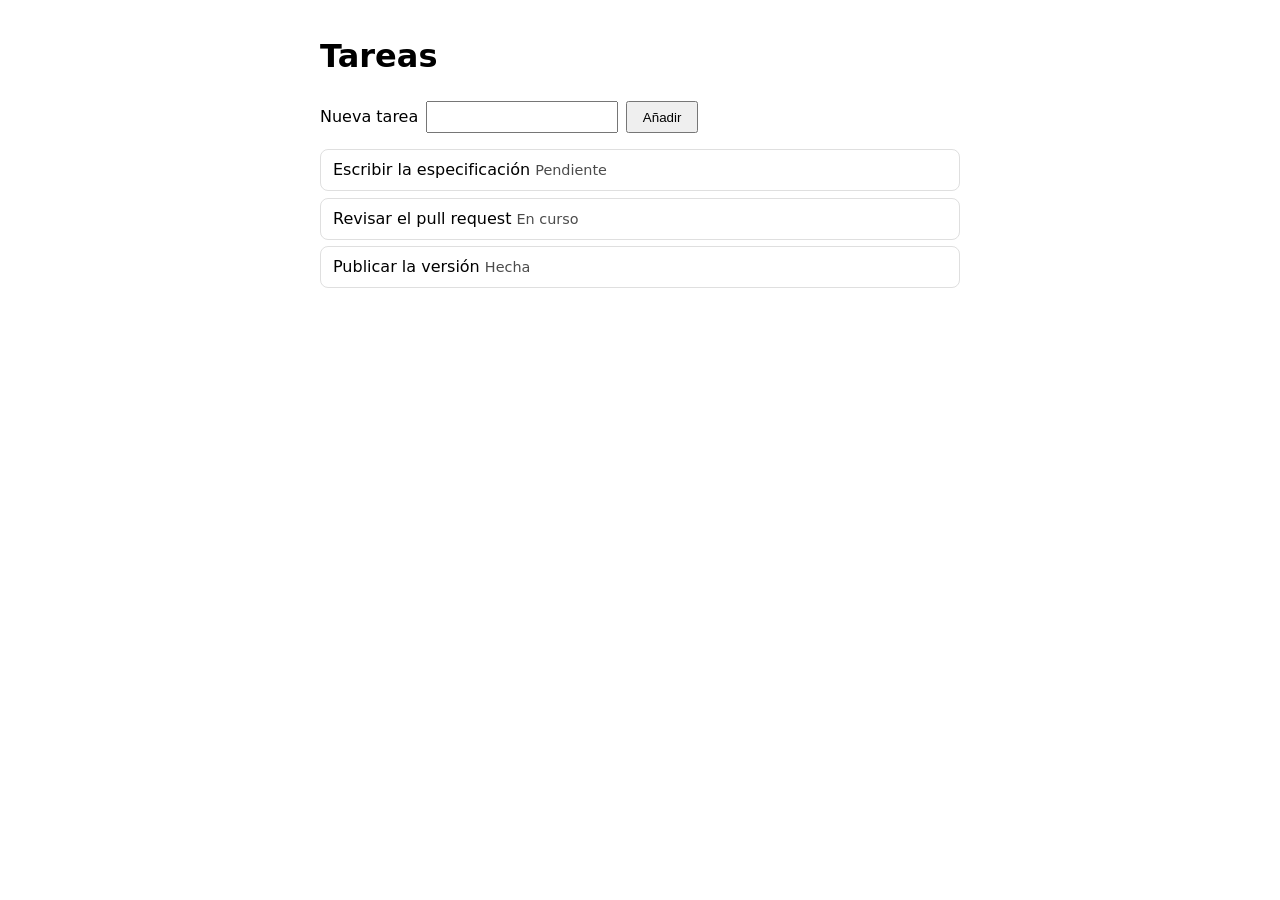
==== web/index.html @ bb7a903a "chore: andamiaje del proyecto piloto" ====
<!doctype html>
<html lang="es">
<head>
  <meta charset="utf-8">
  <meta name="viewport" content="width=device-width, initial-scale=1">
  <title>Tareas</title>
  <link rel="stylesheet" href="estilos.css">
</head>
<body>
  <main>
    <h1>Tareas</h1>
    <form id="nueva">
      <label for="titulo">Nueva tarea</label>
      <input id="titulo" name="titulo" required autocomplete="off">
      <button type="submit">Añadir</button>
    </form>
    <ul id="lista" aria-label="Lista de tareas"></ul>
  </main>
  <script src="app.js"></script>
</body>
</html>
---- web/estilos.css ----
:root { color-scheme: light dark; }
body { font: 16px/1.5 system-ui, sans-serif; margin: 0; }
main { max-width: 40rem; margin: 2rem auto; padding: 0 1rem; }
form { display: flex; gap: .5rem; align-items: center; flex-wrap: wrap; margin-bottom: 1rem; }
input { padding: .4rem .6rem; }
button { padding: .4rem .9rem; cursor: pointer; }
ul { list-style: none; padding: 0; }
li { padding: .5rem .75rem; border: 1px solid #8884; border-radius: 8px; margin: .4rem 0; }
.estado { opacity: .7; font-size: .9em; }
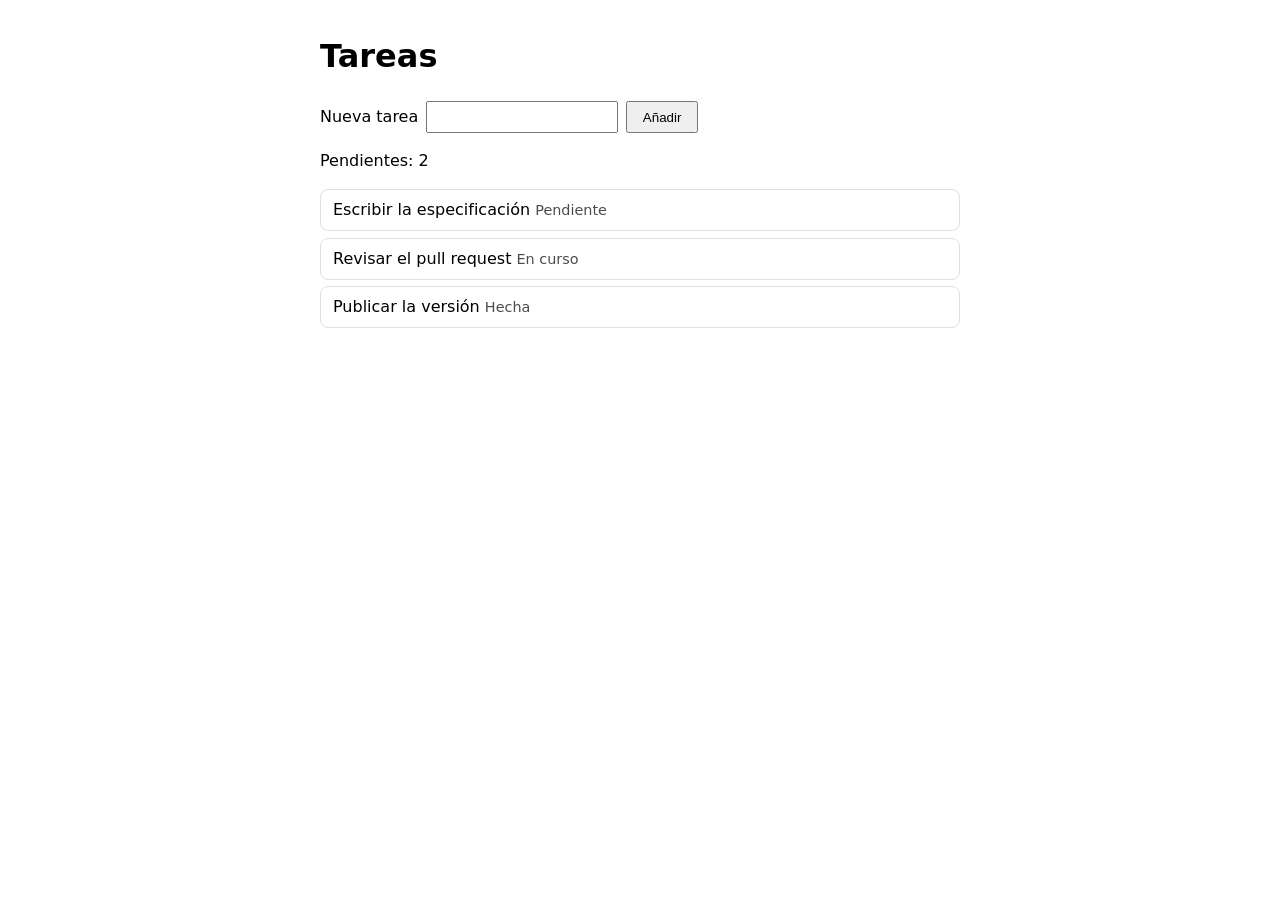
==== commit 4721d232: "PILOTO-4: implementacion" ====
--- a/web/index.html
+++ b/web/index.html
@@ -14,6 +14,7 @@
       <input id="titulo" name="titulo" required autocomplete="off">
       <button type="submit">Añadir</button>
     </form>
+    <p id="contador-pendientes" aria-live="polite"></p>
     <ul id="lista" aria-label="Lista de tareas"></ul>
   </main>
   <script src="app.js"></script>
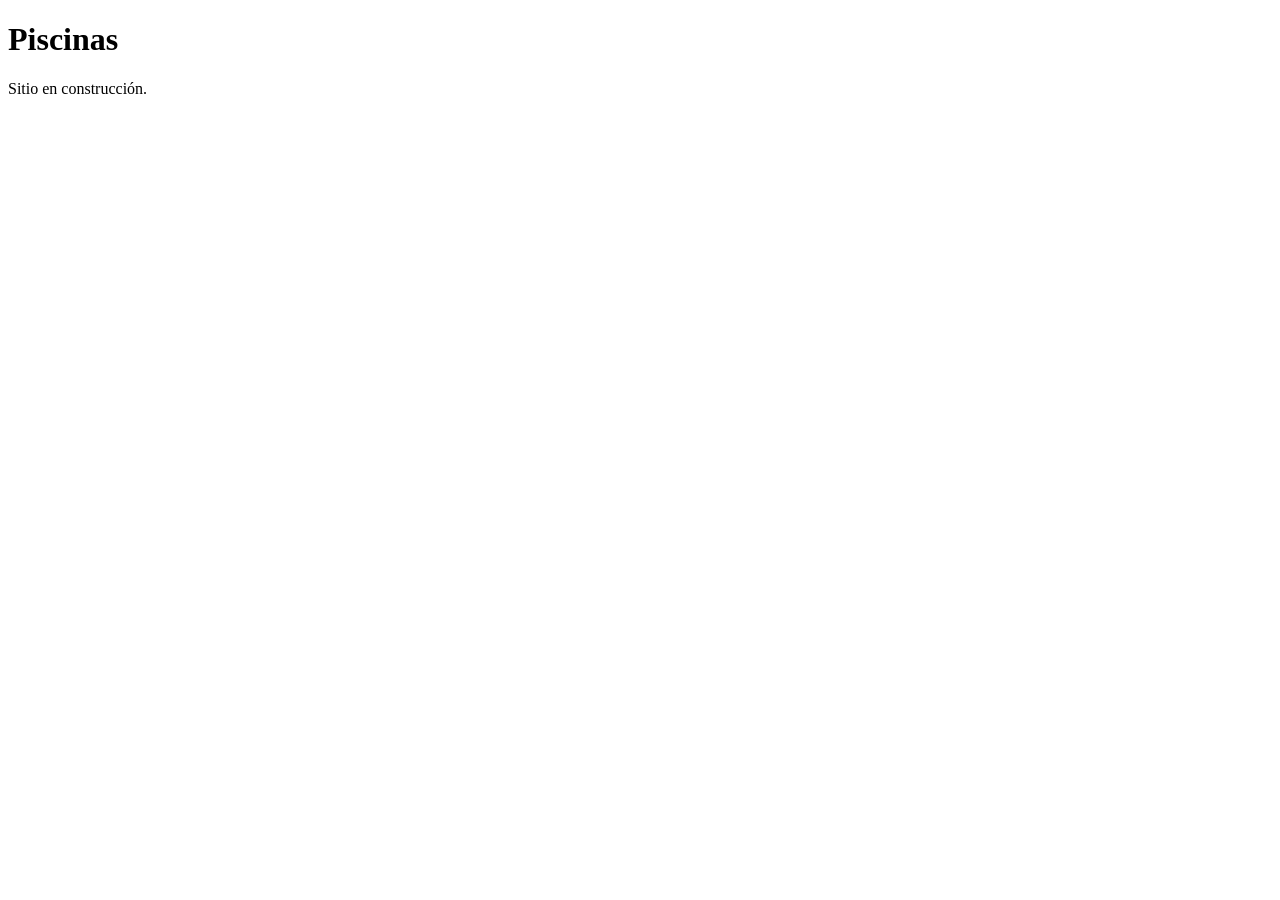
==== commit 57c6e88c: "chore: base nueva del piloto" ====
--- a/web/index.html
+++ b/web/index.html
@@ -3,20 +3,12 @@
 <head>
   <meta charset="utf-8">
   <meta name="viewport" content="width=device-width, initial-scale=1">
-  <title>Tareas</title>
-  <link rel="stylesheet" href="estilos.css">
+  <title>Piscinas</title>
 </head>
 <body>
   <main>
-    <h1>Tareas</h1>
-    <form id="nueva">
-      <label for="titulo">Nueva tarea</label>
-      <input id="titulo" name="titulo" required autocomplete="off">
-      <button type="submit">Añadir</button>
-    </form>
-    <p id="contador-pendientes" aria-live="polite"></p>
-    <ul id="lista" aria-label="Lista de tareas"></ul>
+    <h1>Piscinas</h1>
+    <p>Sitio en construcción.</p>
   </main>
-  <script src="app.js"></script>
 </body>
 </html>
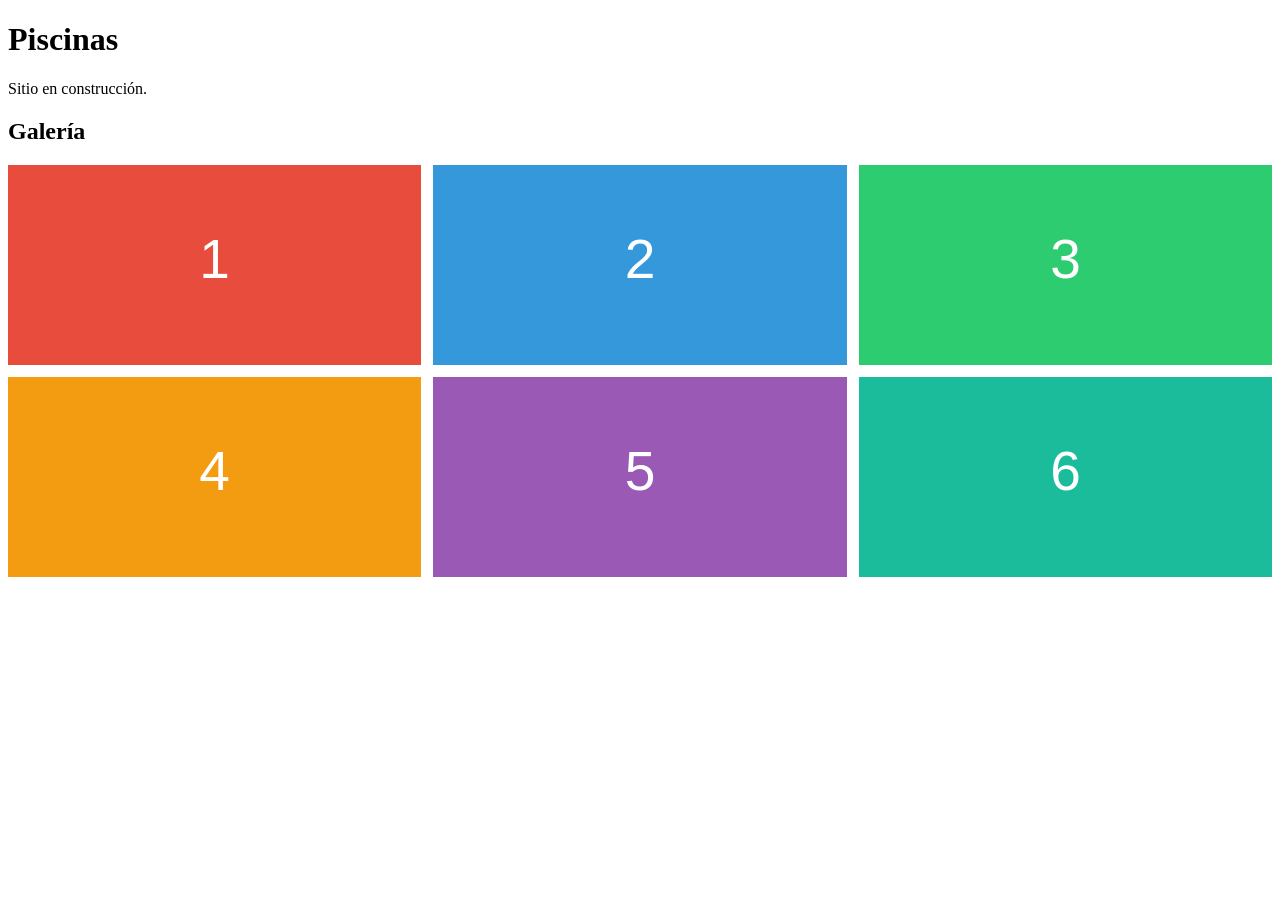
==== commit e389fd1a: "PISCI-3: implementacion" ====
--- a/web/index.html
+++ b/web/index.html
@@ -4,11 +4,28 @@
   <meta charset="utf-8">
   <meta name="viewport" content="width=device-width, initial-scale=1">
   <title>Piscinas</title>
+  <link rel="stylesheet" href="styles.css">
 </head>
 <body>
   <main>
     <h1>Piscinas</h1>
     <p>Sitio en construcción.</p>
+    <section id="galeria" aria-labelledby="galeria-titulo">
+      <h2 id="galeria-titulo">Galería</h2>
+      <div class="galeria">
+        <img src="img/galeria-1.svg" alt="Imagen de ejemplo 1 de la galería">
+        <img src="img/galeria-2.svg" alt="Imagen de ejemplo 2 de la galería">
+        <img src="img/galeria-3.svg" alt="Imagen de ejemplo 3 de la galería">
+        <img src="img/galeria-4.svg" alt="Imagen de ejemplo 4 de la galería">
+        <img src="img/galeria-5.svg" alt="Imagen de ejemplo 5 de la galería">
+        <img src="img/galeria-6.svg" alt="Imagen de ejemplo 6 de la galería">
+      </div>
+    </section>
   </main>
+  <div id="visor" role="dialog" aria-modal="true" aria-label="Imagen ampliada" hidden>
+    <img alt="">
+    <button type="button">Cerrar</button>
+  </div>
+  <script src="app.js"></script>
 </body>
 </html>
--- a/web/styles.css
+++ b/web/styles.css
@@ -0,0 +1,5 @@
+.galeria { display: grid; grid-template-columns: repeat(3, 1fr); gap: 12px; }
+.galeria img { width: 100%; height: 200px; object-fit: cover; cursor: pointer; }
+#visor { position: fixed; inset: 0; background: rgba(0,0,0,.8); display: flex; flex-direction: column; align-items: center; justify-content: center; gap: 12px; }
+#visor[hidden] { display: none; }
+#visor img { max-width: 90vw; max-height: 85vh; width: 90vw; object-fit: contain; }
